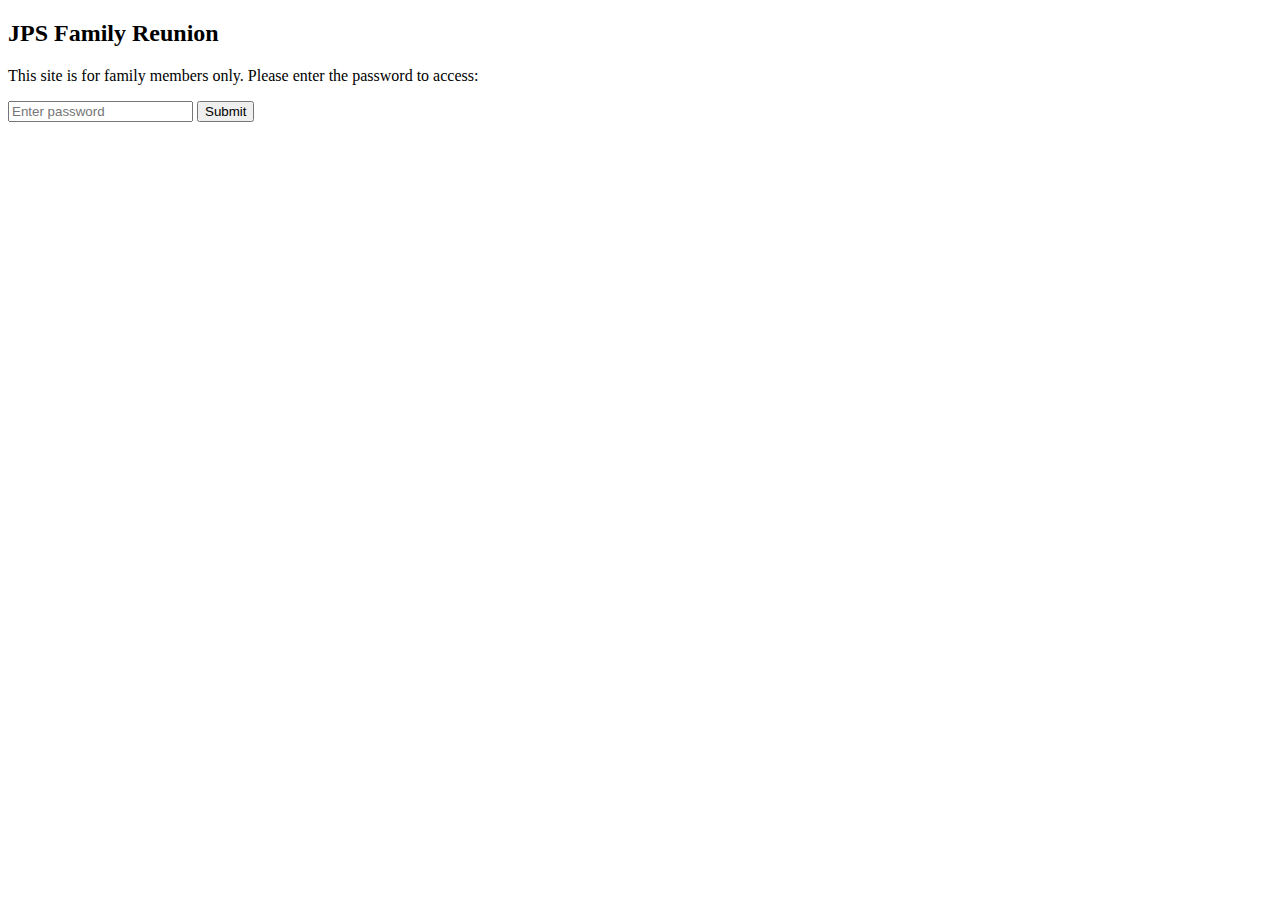
==== index.html @ dcd789a6 "Create index.html" ====
<!DOCTYPE html>
<html lang="en">
<head>
  <meta charset="UTF-8">
  <meta name="viewport" content="width=device-width, initial-scale=1.0">
  <title>JPS Family Reunion</title>
  <link rel="stylesheet" href="styles.css">
  <script defer src="script.js"></script>
</head>
<body>
  <!-- Password Protection -->
  <div id="password-protect">
    <h2>JPS Family Reunion</h2>
    <p>This site is for family members only. Please enter the password to access:</p>
    <input type="password" id="password-input" placeholder="Enter password">
    <button onclick="checkPassword()">Submit</button>
    <p id="error-message" style="color: red;"></p>
  </div>

  <!-- Main Content -->
  <div id="main-content" style="display: none;">
    <!-- Home Page -->
    <header>
      <h1>Welcome to the JPS Family Reunion</h1>
      <p>Our annual gathering of love, memories, and family traditions.</p>
      <p><strong>51st Reunion:</strong> Join us for July 4th weekend next year!</p>
    </header>
    <nav>
      <ul>
        <li><a href="#about">About Us</a></li>
        <li><a href="#connect">Get Connected</a></li>
        <li><a href="#support">Support</a></li>
        <li><a href="#media">Media</a></li>
        <li><a href="#resources">Resources</a></li>
        <li><a href="#contact">Contact Us</a></li>
      </ul>
    </nav>

    <!-- About Us Section -->
    <section id="about">
      <h2>About Us</h2>
      <p>Learn about the legacy of the James, Person, and Smith families and our journey through generations.</p>
      <h3>Family Tree</h3>
      <p>Discover your roots and see how we’re all connected.</p>
      <h3>Notable Ancestors</h3>
      <p>Explore the stories of family members who left an unforgettable legacy.</p>
    </section>

    <!-- Get Connected Section -->
    <section id="connect">
      <h2>Get Connected</h2>
      <h3>Announcements & News</h3>
      <p>Stay updated with family birthdays, births, and recent news. <a href="#submit-update">Submit your updates here.</a></p>
      <h3>Upcoming Events</h3>
      <p>Check out what's coming up next and get details for the big reunion.</p>
      <h3>Event Calendar</h3>
      <p>View our full family event calendar.</p>
      <h3>Past Events</h3>
      <p>Take a trip down memory lane with highlights from previous reunions.</p>
    </section>

    <!-- Support Section -->
    <section id="support">
      <h2>Support & Community Involvement</h2>
      <p>If you need a hand or want to help out, here’s where family members can connect and support each other.</p>
    </section>

    <!-- Media Section -->
    <section id="media">
      <h2>Media</h2>
      <h3>Photos & Videos</h3>
      <p>View our family photo albums and videos from past reunions.</p>
      <h3>Social</h3>
      <p>Follow our family social media for even more updates.</p>
    </section>

    <!-- Resources Section -->
    <section id="resources">
      <h2>Resources</h2>
      <h3>Family Recipes</h3>
      <p>Share and discover recipes that bring our family’s flavor to the table.</p>
      <h3>Genealogy Resources</h3>
      <p>Find tools to explore our history.</p>
      <h3>Directory</h3>
      <p>Our private family directory for staying connected.</p>
      <h3>Newsletter Signup</h3>
      <form id="newsletter-signup">
        <label for="email">Sign up for the family newsletter:</label>
        <input type="email" id="email" name="email" required>
        <button type="submit">Subscribe</button>
      </form>
    </section>

    <!-- Contact Us Section -->
    <section id="contact">
      <h2>Contact Us</h2>
      <form action="#" method="post">
        <label for="name">Name:</label>
        <input type="text" id="name" name="name" required>
        <label for="email">Email:</label>
        <input type="email" id="email" name="email" required>
        <label for="message">Message:</label>
        <textarea id="message" name="message" required></textarea>
        <button type="submit">Send</button>
      </form>
    </section>

    <!-- Footer -->
    <footer>
      <p>© 2024 JPS Family Reunion | Connect with us on <a href="#">Facebook</a> | <a href="#">Instagram</a></p>
    </footer>
  </div>
</body>
</html>
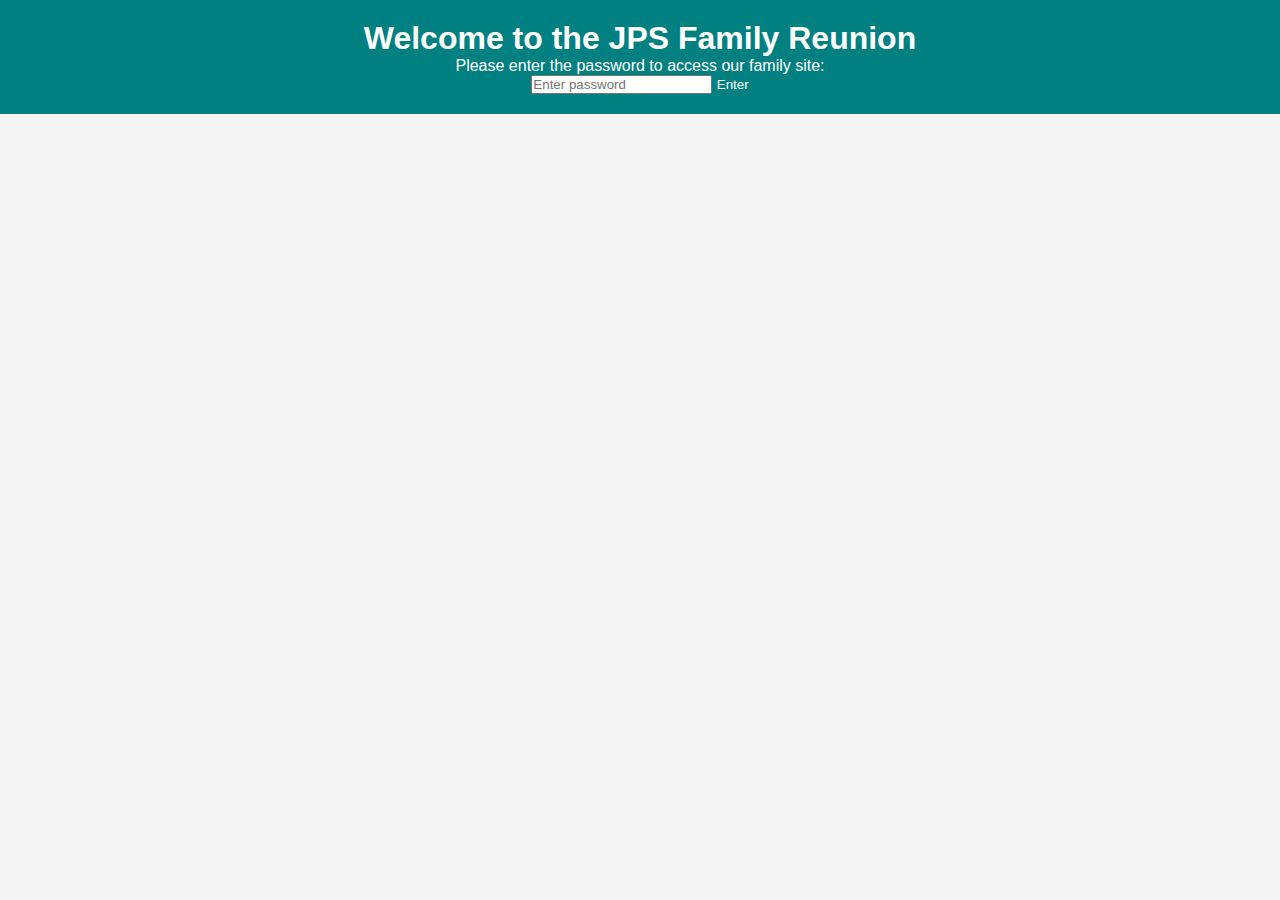
==== commit 8b3f1a59: "Update index.html" ====
--- a/index.html
+++ b/index.html
@@ -10,10 +10,10 @@
 <body>
   <!-- Password Protection -->
   <div id="password-protect">
-    <h2>JPS Family Reunion</h2>
-    <p>This site is for family members only. Please enter the password to access:</p>
+    <h2>Welcome to the JPS Family Reunion</h2>
+    <p>Please enter the password to access our family site:</p>
     <input type="password" id="password-input" placeholder="Enter password">
-    <button onclick="checkPassword()">Submit</button>
+    <button onclick="checkPassword()">Enter</button>
     <p id="error-message" style="color: red;"></p>
   </div>
 
@@ -21,9 +21,8 @@
   <div id="main-content" style="display: none;">
     <!-- Home Page -->
     <header>
-      <h1>Welcome to the JPS Family Reunion</h1>
-      <p>Our annual gathering of love, memories, and family traditions.</p>
-      <p><strong>51st Reunion:</strong> Join us for July 4th weekend next year!</p>
+      <h1>Welcome to the JPS Family</h1>
+      <p>Celebrating unity, heritage, and empowerment through generations.</p>
     </header>
     <nav>
       <ul>
@@ -35,80 +34,6 @@
         <li><a href="#contact">Contact Us</a></li>
       </ul>
     </nav>
-
-    <!-- About Us Section -->
-    <section id="about">
-      <h2>About Us</h2>
-      <p>Learn about the legacy of the James, Person, and Smith families and our journey through generations.</p>
-      <h3>Family Tree</h3>
-      <p>Discover your roots and see how we’re all connected.</p>
-      <h3>Notable Ancestors</h3>
-      <p>Explore the stories of family members who left an unforgettable legacy.</p>
-    </section>
-
-    <!-- Get Connected Section -->
-    <section id="connect">
-      <h2>Get Connected</h2>
-      <h3>Announcements & News</h3>
-      <p>Stay updated with family birthdays, births, and recent news. <a href="#submit-update">Submit your updates here.</a></p>
-      <h3>Upcoming Events</h3>
-      <p>Check out what's coming up next and get details for the big reunion.</p>
-      <h3>Event Calendar</h3>
-      <p>View our full family event calendar.</p>
-      <h3>Past Events</h3>
-      <p>Take a trip down memory lane with highlights from previous reunions.</p>
-    </section>
-
-    <!-- Support Section -->
-    <section id="support">
-      <h2>Support & Community Involvement</h2>
-      <p>If you need a hand or want to help out, here’s where family members can connect and support each other.</p>
-    </section>
-
-    <!-- Media Section -->
-    <section id="media">
-      <h2>Media</h2>
-      <h3>Photos & Videos</h3>
-      <p>View our family photo albums and videos from past reunions.</p>
-      <h3>Social</h3>
-      <p>Follow our family social media for even more updates.</p>
-    </section>
-
-    <!-- Resources Section -->
-    <section id="resources">
-      <h2>Resources</h2>
-      <h3>Family Recipes</h3>
-      <p>Share and discover recipes that bring our family’s flavor to the table.</p>
-      <h3>Genealogy Resources</h3>
-      <p>Find tools to explore our history.</p>
-      <h3>Directory</h3>
-      <p>Our private family directory for staying connected.</p>
-      <h3>Newsletter Signup</h3>
-      <form id="newsletter-signup">
-        <label for="email">Sign up for the family newsletter:</label>
-        <input type="email" id="email" name="email" required>
-        <button type="submit">Subscribe</button>
-      </form>
-    </section>
-
-    <!-- Contact Us Section -->
-    <section id="contact">
-      <h2>Contact Us</h2>
-      <form action="#" method="post">
-        <label for="name">Name:</label>
-        <input type="text" id="name" name="name" required>
-        <label for="email">Email:</label>
-        <input type="email" id="email" name="email" required>
-        <label for="message">Message:</label>
-        <textarea id="message" name="message" required></textarea>
-        <button type="submit">Send</button>
-      </form>
-    </section>
-
-    <!-- Footer -->
-    <footer>
-      <p>© 2024 JPS Family Reunion | Connect with us on <a href="#">Facebook</a> | <a href="#">Instagram</a></p>
-    </footer>
   </div>
 </body>
 </html>
--- a/styles.css
+++ b/styles.css
@@ -0,0 +1,71 @@
+* {
+  margin: 0;
+  padding: 0;
+  box-sizing: border-box;
+}
+
+body {
+  font-family: Arial, sans-serif;
+  background-color: #f4f4f4;
+  color: #333;
+}
+
+header, #password-protect {
+  background: #008080;
+  color: white;
+  text-align: center;
+  padding: 20px;
+}
+
+header h1, #password-protect h2 {
+  font-size: 2em;
+}
+
+nav ul {
+  list-style: none;
+  text-align: center;
+  margin: 15px 0;
+}
+
+nav ul li {
+  display: inline;
+  margin: 0 10px;
+}
+
+nav ul li a {
+  text-decoration: none;
+  color: #008080;
+  font-weight: bold;
+}
+
+section {
+  padding: 20px;
+  margin: 15px 0;
+  background: white;
+  border-radius: 8px;
+}
+
+footer {
+  text-align: center;
+  padding: 10px;
+  background: #333;
+  color: white;
+}
+
+form label {
+  display: block;
+  margin: 10px 0 5px;
+}
+
+form input, form textarea, form button {
+  width: 100%;
+  padding: 10px;
+  margin: 5px 0;
+}
+
+button {
+  background: #008080;
+  color: white;
+  border: none;
+  cursor: pointer;
+}
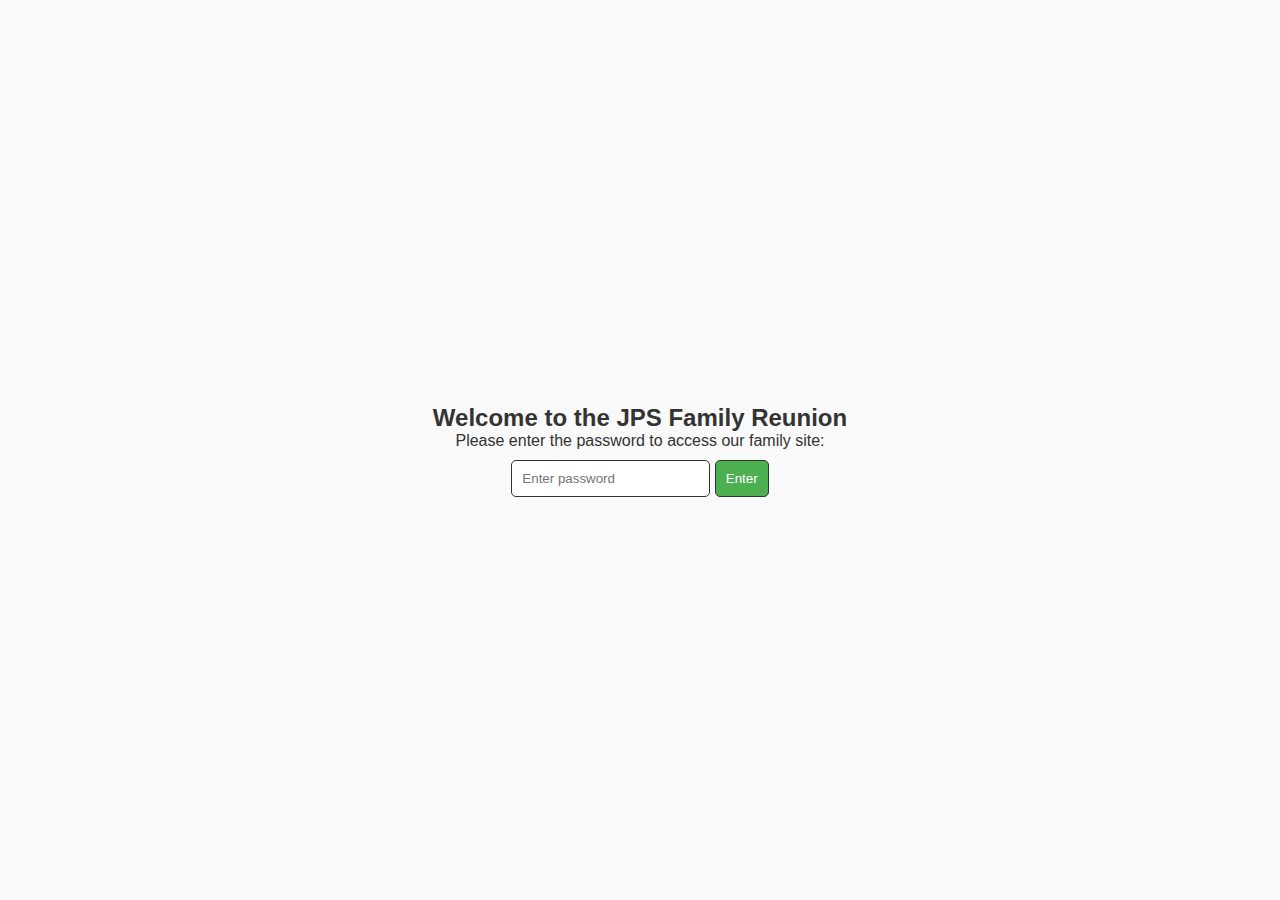
==== commit 70a6983d: "Update index.html" ====
--- a/index.html
+++ b/index.html
@@ -8,32 +8,88 @@
   <script defer src="script.js"></script>
 </head>
 <body>
-  <!-- Password Protection -->
+  <!-- Password Protection Screen -->
   <div id="password-protect">
-    <h2>Welcome to the JPS Family Reunion</h2>
-    <p>Please enter the password to access our family site:</p>
-    <input type="password" id="password-input" placeholder="Enter password">
-    <button onclick="checkPassword()">Enter</button>
-    <p id="error-message" style="color: red;"></p>
+    <div class="password-container">
+      <h2>Welcome to the JPS Family Reunion</h2>
+      <p>Please enter the password to access our family site:</p>
+      <input type="password" id="password-input" placeholder="Enter password">
+      <button onclick="checkPassword()">Enter</button>
+      <p id="error-message" style="color: red;"></p>
+    </div>
   </div>
 
   <!-- Main Content -->
   <div id="main-content" style="display: none;">
-    <!-- Home Page -->
     <header>
-      <h1>Welcome to the JPS Family</h1>
-      <p>Celebrating unity, heritage, and empowerment through generations.</p>
+      <div class="header-content">
+        <h1>JPS Family Reunion</h1>
+        <p>Our annual gathering of love, memories, and family traditions.</p>
+        <p><strong>51st Reunion:</strong> Join us for July 4th weekend next year!</p>
+      </div>
     </header>
-    <nav>
-      <ul>
-        <li><a href="#about">About Us</a></li>
-        <li><a href="#connect">Get Connected</a></li>
-        <li><a href="#support">Support</a></li>
-        <li><a href="#media">Media</a></li>
-        <li><a href="#resources">Resources</a></li>
-        <li><a href="#contact">Contact Us</a></li>
-      </ul>
-    </nav>
+    
+    <aside class="sidebar">
+      <nav>
+        <ul>
+          <li><a href="#about">About Us</a></li>
+          <li><a href="#connect">Get Connected</a></li>
+          <li><a href="#support">Support</a></li>
+          <li><a href="#media">Media</a></li>
+          <li><a href="#resources">Resources</a></li>
+          <li><a href="#contact">Contact Us</a></li>
+        </ul>
+      </nav>
+    </aside>
+
+    <main>
+      <!-- Sections with individual content for each navigation link -->
+      <section id="about">
+        <h2>About Us</h2>
+        <p>Learn about the legacy of the James, Person, and Smith families and our journey through generations.</p>
+        <h3>Family Tree</h3>
+        <p>Discover your roots and see how we’re all connected.</p>
+        <h3>Notable Ancestors</h3>
+        <p>Explore the stories of family members who left an unforgettable legacy.</p>
+      </section>
+
+      <section id="connect">
+        <h2>Get Connected</h2>
+        <h3>Announcements & News</h3>
+        <p>Stay updated with family birthdays, births, and recent news. Submit your updates here.</p>
+        <h3>Upcoming Events</h3>
+        <p>Check out what's coming up next and get details for the big reunion.</p>
+        <h3>Event Calendar</h3>
+        <p>View our full family event calendar.</p>
+      </section>
+
+      <section id="support">
+        <h2>Support & Community Involvement</h2>
+        <p>If you need a hand or want to help out, here’s where family members can connect and support each other.</p>
+      </section>
+
+      <section id="media">
+        <h2>Photos & Videos</h2>
+        <p>View our family photo albums and videos from past reunions.</p>
+        <h3>Social</h3>
+        <p>Follow our family social media for even more updates.</p>
+      </section>
+
+      <section id="resources">
+        <h2>Resources</h2>
+        <h3>Family Recipes</h3>
+        <p>Share and discover recipes that bring our family’s flavor to the table.</p>
+        <h3>Genealogy Resources</h3>
+        <p>Find tools to explore our history.</p>
+        <h3>Directory</h3>
+        <p>Our private family directory for staying connected.</p>
+      </section>
+
+      <section id="contact">
+        <h2>Contact Us</h2>
+        <p>For questions or more information, feel free to reach out!</p>
+      </section>
+    </main>
   </div>
 </body>
 </html>
--- a/styles.css
+++ b/styles.css
@@ -1,71 +1,98 @@
+/* Reset */
 * {
   margin: 0;
   padding: 0;
   box-sizing: border-box;
 }
 
+/* Body Style */
 body {
   font-family: Arial, sans-serif;
-  background-color: #f4f4f4;
-  color: #333;
+  background-color: #fdfdfd;
+  color: #2d2d2d;
 }
 
-header, #password-protect {
-  background: #008080;
-  color: white;
+/* Password Protection Screen */
+#password-protect {
+  display: flex;
+  flex-direction: column;
+  align-items: center;
+  justify-content: center;
+  min-height: 100vh;
+  background-color: #f9f9f9;
+  color: #333;
   text-align: center;
-  padding: 20px;
 }
 
-header h1, #password-protect h2 {
-  font-size: 2em;
+#password-protect input, #password-protect button {
+  margin-top: 10px;
+  padding: 10px;
+  border-radius: 5px;
+  border: 1px solid #333;
 }
 
+#password-protect button {
+  background-color: #4CAF50;
+  color: #fff;
+  cursor: pointer;
+}
+
+header {
+  background-color: #4B2E83;
+  color: white;
+  padding: 20px;
+  text-align: center;
+}
+
+header h1 {
+  font-size: 2.5em;
+  margin-bottom: 10px;
+}
+
+/* Navigation Menu */
 nav ul {
   list-style: none;
-  text-align: center;
-  margin: 15px 0;
+  display: flex;
+  justify-content: center;
+  padding: 15px 0;
+  background-color: #2E8B57;
 }
 
 nav ul li {
-  display: inline;
-  margin: 0 10px;
+  margin: 0 15px;
 }
 
 nav ul li a {
   text-decoration: none;
-  color: #008080;
+  color: white;
   font-weight: bold;
+  padding: 10px 15px;
+  transition: background-color 0.3s;
 }
 
-section {
-  padding: 20px;
-  margin: 15px 0;
-  background: white;
-  border-radius: 8px;
+nav ul li a:hover {
+  background-color: #fff;
+  color: #2E8B57;
+  border-radius: 5px;
 }
 
+/* Common Styling for Sections */
+section {
+  padding: 40px;
+  max-width: 800px;
+  margin: auto;
+  margin-top: 20px;
+  background-color: white;
+  border-radius: 8px;
+  box-shadow: 0px 0px 15px rgba(0, 0, 0, 0.1);
+}
+
+/* Footer */
 footer {
   text-align: center;
-  padding: 10px;
+  padding: 15px;
   background: #333;
   color: white;
+  margin-top: 30px;
 }
 
-form label {
-  display: block;
-  margin: 10px 0 5px;
-}
-
-form input, form textarea, form button {
-  width: 100%;
-  padding: 10px;
-  margin: 5px 0;
-}
-
-button {
-  background: #008080;
-  color: white;
-  border: none;
-  cursor: pointer;
-}
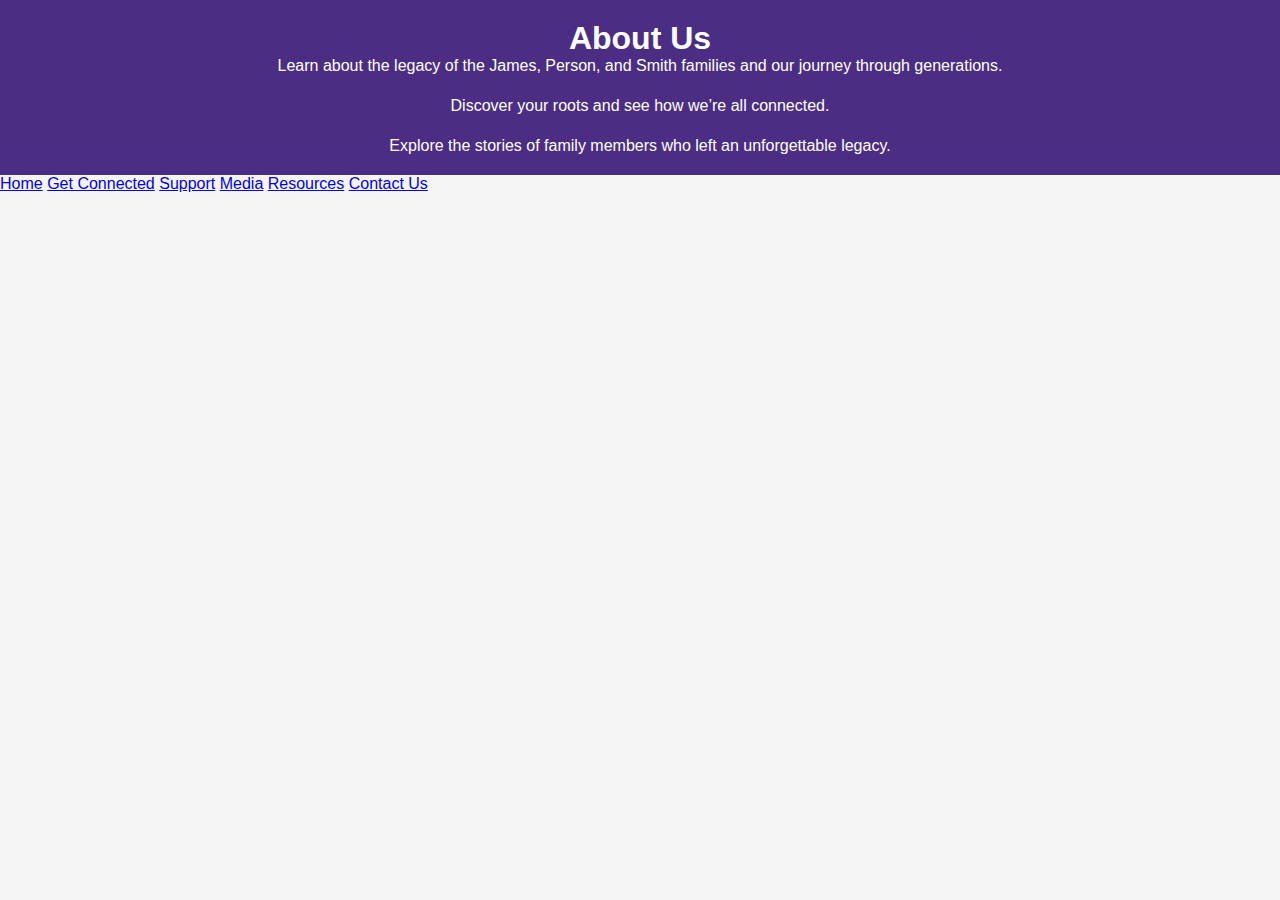
==== commit bcaf3648: "Update index.html" ====
--- a/index.html
+++ b/index.html
@@ -3,93 +3,26 @@
 <head>
   <meta charset="UTF-8">
   <meta name="viewport" content="width=device-width, initial-scale=1.0">
-  <title>JPS Family Reunion</title>
+  <title>About Us - JPS Family Reunion</title>
   <link rel="stylesheet" href="styles.css">
-  <script defer src="script.js"></script>
 </head>
 <body>
-  <!-- Password Protection Screen -->
-  <div id="password-protect">
-    <div class="password-container">
-      <h2>Welcome to the JPS Family Reunion</h2>
-      <p>Please enter the password to access our family site:</p>
-      <input type="password" id="password-input" placeholder="Enter password">
-      <button onclick="checkPassword()">Enter</button>
-      <p id="error-message" style="color: red;"></p>
-    </div>
-  </div>
-
-  <!-- Main Content -->
-  <div id="main-content" style="display: none;">
-    <header>
-      <div class="header-content">
-        <h1>JPS Family Reunion</h1>
-        <p>Our annual gathering of love, memories, and family traditions.</p>
-        <p><strong>51st Reunion:</strong> Join us for July 4th weekend next year!</p>
-      </div>
-    </header>
-    
-    <aside class="sidebar">
-      <nav>
-        <ul>
-          <li><a href="#about">About Us</a></li>
-          <li><a href="#connect">Get Connected</a></li>
-          <li><a href="#support">Support</a></li>
-          <li><a href="#media">Media</a></li>
-          <li><a href="#resources">Resources</a></li>
-          <li><a href="#contact">Contact Us</a></li>
-        </ul>
-      </nav>
-    </aside>
-
-    <main>
-      <!-- Sections with individual content for each navigation link -->
-      <section id="about">
-        <h2>About Us</h2>
-        <p>Learn about the legacy of the James, Person, and Smith families and our journey through generations.</p>
-        <h3>Family Tree</h3>
-        <p>Discover your roots and see how we’re all connected.</p>
-        <h3>Notable Ancestors</h3>
-        <p>Explore the stories of family members who left an unforgettable legacy.</p>
-      </section>
-
-      <section id="connect">
-        <h2>Get Connected</h2>
-        <h3>Announcements & News</h3>
-        <p>Stay updated with family birthdays, births, and recent news. Submit your updates here.</p>
-        <h3>Upcoming Events</h3>
-        <p>Check out what's coming up next and get details for the big reunion.</p>
-        <h3>Event Calendar</h3>
-        <p>View our full family event calendar.</p>
-      </section>
-
-      <section id="support">
-        <h2>Support & Community Involvement</h2>
-        <p>If you need a hand or want to help out, here’s where family members can connect and support each other.</p>
-      </section>
-
-      <section id="media">
-        <h2>Photos & Videos</h2>
-        <p>View our family photo albums and videos from past reunions.</p>
-        <h3>Social</h3>
-        <p>Follow our family social media for even more updates.</p>
-      </section>
-
-      <section id="resources">
-        <h2>Resources</h2>
-        <h3>Family Recipes</h3>
-        <p>Share and discover recipes that bring our family’s flavor to the table.</p>
-        <h3>Genealogy Resources</h3>
-        <p>Find tools to explore our history.</p>
-        <h3>Directory</h3>
-        <p>Our private family directory for staying connected.</p>
-      </section>
-
-      <section id="contact">
-        <h2>Contact Us</h2>
-        <p>For questions or more information, feel free to reach out!</p>
-      </section>
-    </main>
-  </div>
+  <header>
+    <h1>About Us</h1>
+    <p>Learn about the legacy of the James, Person, and Smith families and our journey through generations.</p>
+    <h3>Family Tree</h3>
+    <p>Discover your roots and see how we’re all connected.</p>
+    <h3>Notable Ancestors</h3>
+    <p>Explore the stories of family members who left an unforgettable legacy.</p>
+  </header>
+  
+  <nav>
+    <a href="index.html">Home</a>
+    <a href="connect.html">Get Connected</a>
+    <a href="support.html">Support</a>
+    <a href="media.html">Media</a>
+    <a href="resources.html">Resources</a>
+    <a href="contact.html">Contact Us</a>
+  </nav>
 </body>
 </html>
--- a/styles.css
+++ b/styles.css
@@ -5,36 +5,15 @@
   box-sizing: border-box;
 }
 
-/* Body Style */
+/* General Styles */
 body {
   font-family: Arial, sans-serif;
-  background-color: #fdfdfd;
-  color: #2d2d2d;
+  color: #333;
+  background-color: #f5f5f5;
 }
 
-/* Password Protection Screen */
-#password-protect {
-  display: flex;
-  flex-direction: column;
-  align-items: center;
-  justify-content: center;
-  min-height: 100vh;
-  background-color: #f9f9f9;
-  color: #333;
-  text-align: center;
-}
-
-#password-protect input, #password-protect button {
-  margin-top: 10px;
-  padding: 10px;
-  border-radius: 5px;
-  border: 1px solid #333;
-}
-
-#password-protect button {
-  background-color: #4CAF50;
-  color: #fff;
-  cursor: pointer;
+h2, h3 {
+  color: #4B2E83;
 }
 
 header {
@@ -44,55 +23,83 @@
   text-align: center;
 }
 
-header h1 {
-  font-size: 2.5em;
-  margin-bottom: 10px;
+/* Sidebar Navigation */
+.sidebar {
+  position: fixed;
+  top: 0;
+  left: 0;
+  width: 200px;
+  height: 100vh;
+  background-color: #2E8B57;
+  padding-top: 20px;
 }
 
-/* Navigation Menu */
-nav ul {
+.sidebar nav ul {
   list-style: none;
-  display: flex;
-  justify-content: center;
-  padding: 15px 0;
-  background-color: #2E8B57;
 }
 
-nav ul li {
-  margin: 0 15px;
+.sidebar nav ul li {
+  margin: 15px 0;
+  text-align: center;
 }
 
-nav ul li a {
+.sidebar nav ul li a {
+  color: white;
   text-decoration: none;
-  color: white;
   font-weight: bold;
-  padding: 10px 15px;
-  transition: background-color 0.3s;
+  display: block;
+  padding: 10px;
+  transition: background 0.3s;
 }
 
-nav ul li a:hover {
-  background-color: #fff;
-  color: #2E8B57;
-  border-radius: 5px;
+.sidebar nav ul li a:hover {
+  background-color: #4B2E83;
 }
 
-/* Common Styling for Sections */
+/* Main Content */
+main {
+  margin-left: 220px;
+  padding: 20px;
+}
+
 section {
-  padding: 40px;
-  max-width: 800px;
-  margin: auto;
-  margin-top: 20px;
   background-color: white;
+  margin-bottom: 20px;
+  padding: 20px;
+  border-radius: 8px;
+  box-shadow: 0px 0px 10px rgba(0, 0, 0, 0.1);
+}
+
+/* Password Protection Screen */
+#password-protect {
+  display: flex;
+  align-items: center;
+  justify-content: center;
+  min-height: 100vh;
+  background-color: #f9f9f9;
+}
+
+.password-container {
+  text-align: center;
+  background: #fff;
+  padding: 20px;
   border-radius: 8px;
   box-shadow: 0px 0px 15px rgba(0, 0, 0, 0.1);
 }
 
-/* Footer */
-footer {
-  text-align: center;
-  padding: 15px;
-  background: #333;
-  color: white;
-  margin-top: 30px;
+input[type="password"] {
+  padding: 10px;
+  margin-top: 10px;
+  width: 80%;
+  border-radius: 5px;
 }
 
+button {
+  padding: 10px 20px;
+  background-color: #4CAF50;
+  color: white;
+  border: none;
+  border-radius: 5px;
+  cursor: pointer;
+  margin-top: 10px;
+}
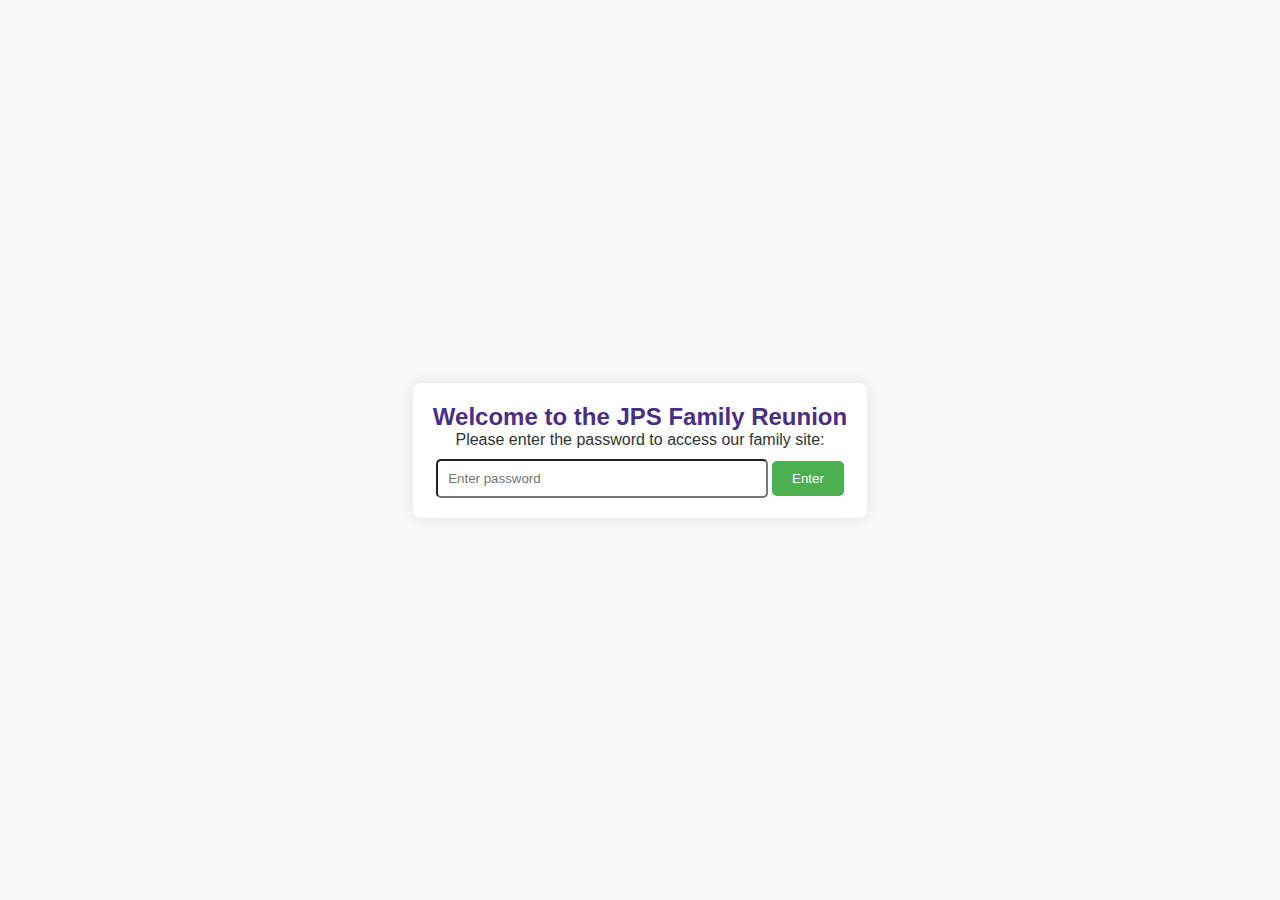
==== commit 2b72d624: "Update index.html" ====
--- a/index.html
+++ b/index.html
@@ -3,26 +3,93 @@
 <head>
   <meta charset="UTF-8">
   <meta name="viewport" content="width=device-width, initial-scale=1.0">
-  <title>About Us - JPS Family Reunion</title>
+  <title>JPS Family Reunion</title>
   <link rel="stylesheet" href="styles.css">
+  <script defer src="script.js"></script>
 </head>
 <body>
-  <header>
-    <h1>About Us</h1>
-    <p>Learn about the legacy of the James, Person, and Smith families and our journey through generations.</p>
-    <h3>Family Tree</h3>
-    <p>Discover your roots and see how we’re all connected.</p>
-    <h3>Notable Ancestors</h3>
-    <p>Explore the stories of family members who left an unforgettable legacy.</p>
-  </header>
-  
-  <nav>
-    <a href="index.html">Home</a>
-    <a href="connect.html">Get Connected</a>
-    <a href="support.html">Support</a>
-    <a href="media.html">Media</a>
-    <a href="resources.html">Resources</a>
-    <a href="contact.html">Contact Us</a>
-  </nav>
+  <!-- Password Protection Screen -->
+  <div id="password-protect">
+    <div class="password-container">
+      <h2>Welcome to the JPS Family Reunion</h2>
+      <p>Please enter the password to access our family site:</p>
+      <input type="password" id="password-input" placeholder="Enter password">
+      <button onclick="checkPassword()">Enter</button>
+      <p id="error-message" style="color: red;"></p>
+    </div>
+  </div>
+
+  <!-- Main Content -->
+  <div id="main-content" style="display: none;">
+    <header>
+      <div class="header-content">
+        <h1>JPS Family Reunion</h1>
+        <p>Our annual gathering of love, memories, and family traditions.</p>
+        <p><strong>51st Reunion:</strong> Join us for July 4th weekend next year!</p>
+      </div>
+    </header>
+    
+    <aside class="sidebar">
+      <nav>
+        <ul>
+          <li><a href="#about">About Us</a></li>
+          <li><a href="#connect">Get Connected</a></li>
+          <li><a href="#support">Support</a></li>
+          <li><a href="#media">Media</a></li>
+          <li><a href="#resources">Resources</a></li>
+          <li><a href="#contact">Contact Us</a></li>
+        </ul>
+      </nav>
+    </aside>
+
+    <main>
+      <!-- Sections with individual content for each navigation link -->
+      <section id="about">
+        <h2>About Us</h2>
+        <p>Learn about the legacy of the James, Person, and Smith families and our journey through generations.</p>
+        <h3>Family Tree</h3>
+        <p>Discover your roots and see how we’re all connected.</p>
+        <h3>Notable Ancestors</h3>
+        <p>Explore the stories of family members who left an unforgettable legacy.</p>
+      </section>
+
+      <section id="connect">
+        <h2>Get Connected</h2>
+        <h3>Announcements & News</h3>
+        <p>Stay updated with family birthdays, births, and recent news. Submit your updates here.</p>
+        <h3>Upcoming Events</h3>
+        <p>Check out what's coming up next and get details for the big reunion.</p>
+        <h3>Event Calendar</h3>
+        <p>View our full family event calendar.</p>
+      </section>
+
+      <section id="support">
+        <h2>Support & Community Involvement</h2>
+        <p>If you need a hand or want to help out, here’s where family members can connect and support each other.</p>
+      </section>
+
+      <section id="media">
+        <h2>Photos & Videos</h2>
+        <p>View our family photo albums and videos from past reunions.</p>
+        <h3>Social</h3>
+        <p>Follow our family social media for even more updates.</p>
+      </section>
+
+      <section id="resources">
+        <h2>Resources</h2>
+        <h3>Family Recipes</h3>
+        <p>Share and discover recipes that bring our family’s flavor to the table.</p>
+        <h3>Genealogy Resources</h3>
+        <p>Find tools to explore our history.</p>
+        <h3>Directory</h3>
+        <p>Our private family directory for staying connected.</p>
+      </section>
+
+      <section id="contact">
+        <h2>Contact Us</h2>
+        <p>For questions or more information, feel free to reach out!</p>
+      </section>
+    </main>
+  </div>
 </body>
 </html>
